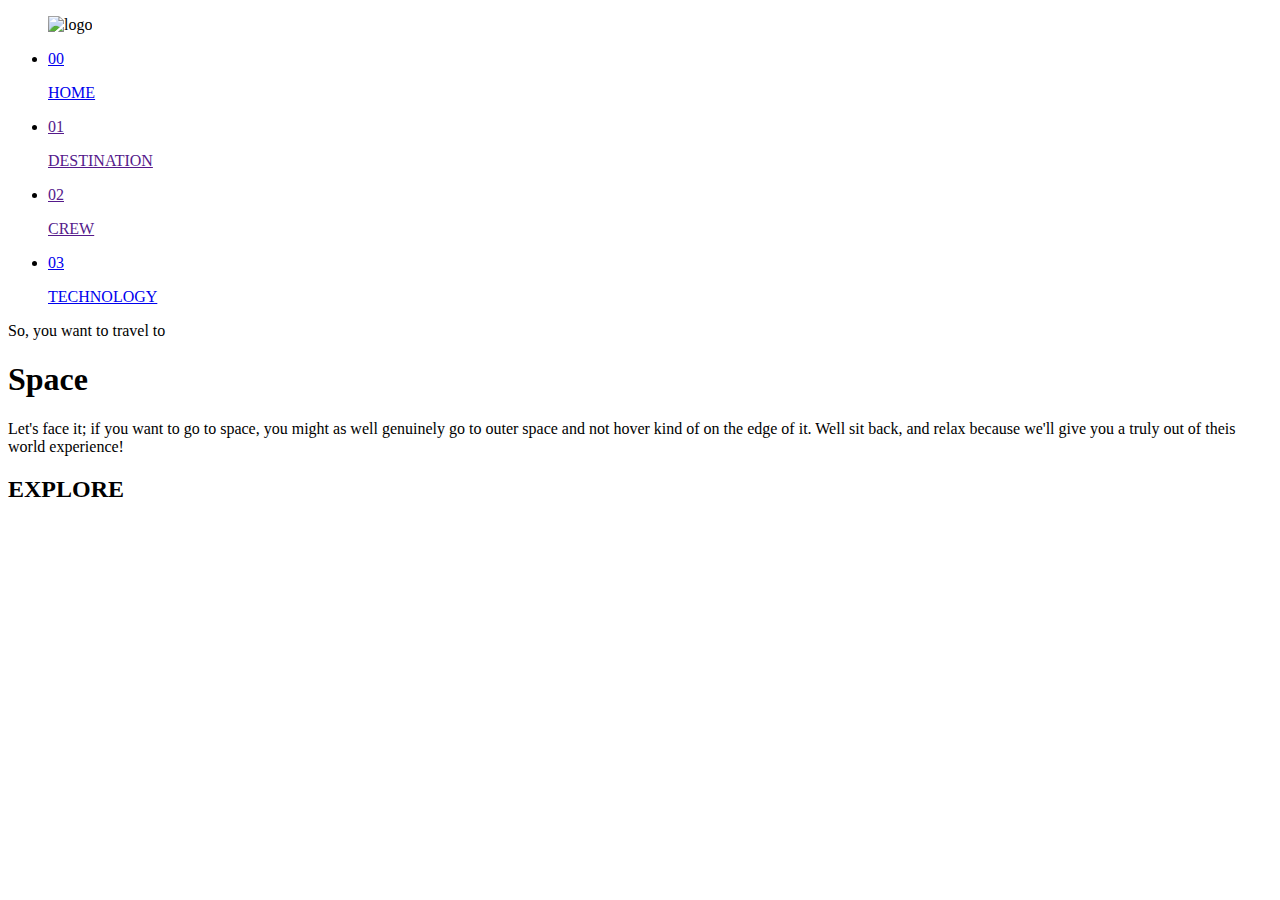
==== index.html @ 0e33513e "please work" ====
<!DOCTYPE html>
<html lang="en">
  <head>
    <meta charset="UTF-8" />
    <meta name="viewport" content="width=device-width, initial-scale=1.0" />
    <title>Space-Tourism</title>
    <link rel="preconnect" href="https://fonts.googleapis.com" />
    <link rel="preconnect" href="https://fonts.gstatic.com" crossorigin />
    <link
      href="https://fonts.googleapis.com/css2?family=Nanum+Myeongjo&family=PT+Serif:wght@400;700&family=Roboto+Condensed:wght@400;700&display=swap"
      rel="stylesheet"
    />
    <link rel="stylesheet" href="main.css" />
    <link rel="stylesheet" href="main_page_text.css" />
    <link rel="stylesheet" href="explore_circle.css" />
  </head>
  <body>
    <nav>
      <ul>
        <img class="logo" src="./starter-code/assets/logo.svg" alt="logo" />
        <div class="line"></div>
        <li>
          <a href="./index.html">
            <p class="nav-numbers nav-01">00</p>
            <p class="nav-home">HOME</p></a
          >
        </li>
        <li>
          <a href="">
            <p class="nav-numbers nav-02">01</p>
            <p class="nav-destination">DESTINATION</p></a
          >
        </li>
        <li>
          <a href="">
            <p class="nav-numbers nav-03">02</p>
            <p class="nav-crew">CREW</p></a
          >
        </li>
        <li>
          <a href="./3_technology.html">
            <p class="nav-numbers nav-04">03</p>
            <p class="nav-technology">TECHNOLOGY</p></a
          >
        </li>
      </ul>
    </nav>
    <main>
      <div class="text-parent">
        <p class="text">So, you want to travel to</p>
        <h1 class="text">Space</h1>
        <p class="text-paragraph">
          Let's face it; if you want to go to space, you might as well genuinely
          go to outer space and not hover kind of on the edge of it. Well sit
          back, and relax because we'll give you a truly out of theis world
          experience!
        </p>
      </div>
      <div class="explore-button">
        <h2>EXPLORE</h2>
      </div>
    </main>
  </body>
  <script type="module" src="/script.js"></script>
</html>
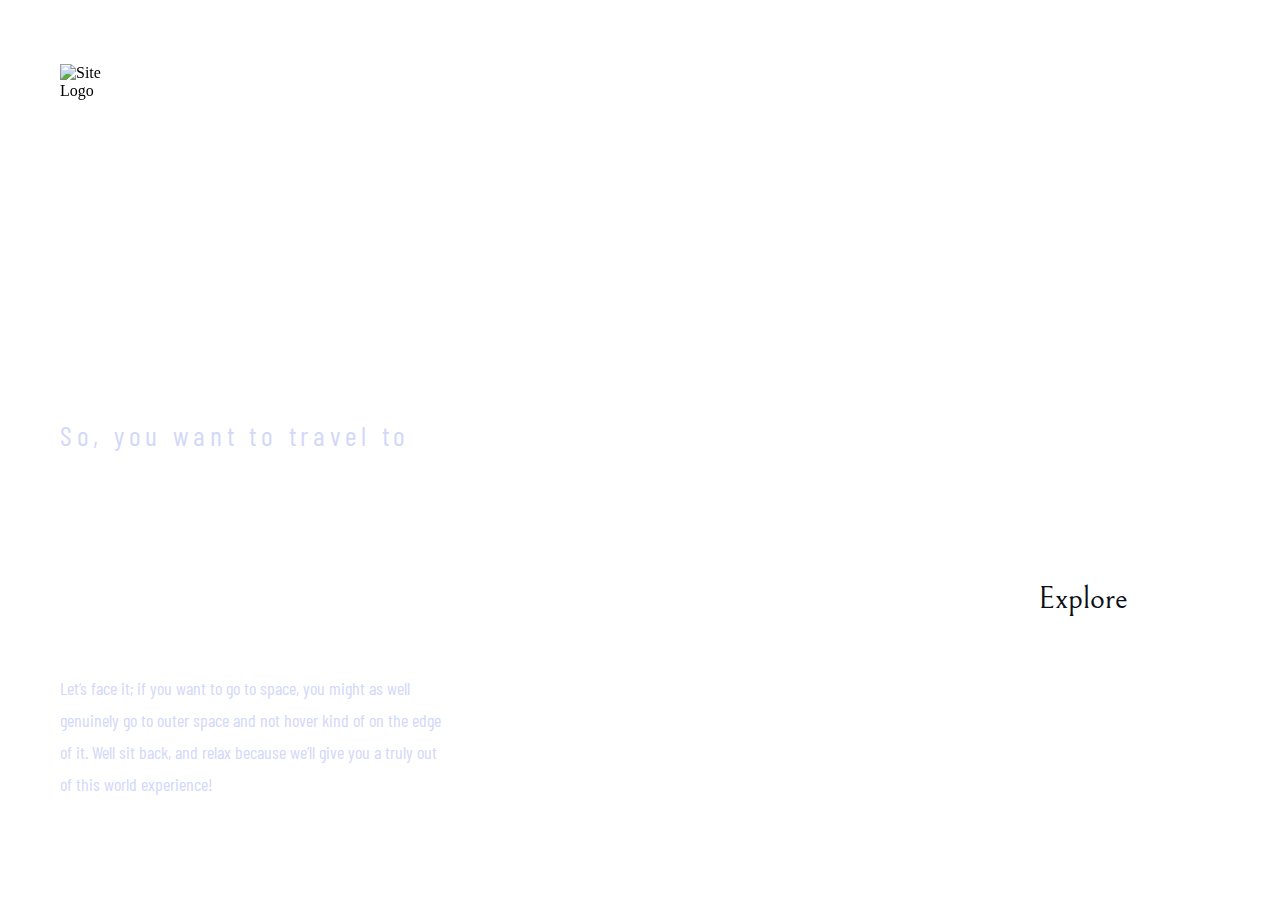
==== commit cd536f00: "Modifications to the home page" ====
--- a/index.html
+++ b/index.html
@@ -3,63 +3,71 @@
   <head>
     <meta charset="UTF-8" />
     <meta name="viewport" content="width=device-width, initial-scale=1.0" />
-    <title>Space-Tourism</title>
-    <link rel="preconnect" href="https://fonts.googleapis.com" />
-    <link rel="preconnect" href="https://fonts.gstatic.com" crossorigin />
-    <link
-      href="https://fonts.googleapis.com/css2?family=Nanum+Myeongjo&family=PT+Serif:wght@400;700&family=Roboto+Condensed:wght@400;700&display=swap"
+    <title> Space-Tourism </title>
+
+    <link 
+      href="https://fonts.googleapis.com/css2?family=Barlow+Condensed:ital,wght@0,100;0,200;0,300;0,400;0,500;0,600;0,700;0,800;0,900;1,100;1,200;1,300;1,400;1,500;1,600;1,700;1,800;1,900&display=swap" 
       rel="stylesheet"
-    />
+    >
+    <link href="https://fonts.googleapis.com/css2?family=Bellefair&display=swap" rel="stylesheet">
     <link rel="stylesheet" href="main.css" />
-    <link rel="stylesheet" href="main_page_text.css" />
-    <link rel="stylesheet" href="explore_circle.css" />
+    <link rel="stylesheet" href="./home.css" />
   </head>
   <body>
-    <nav>
-      <ul>
-        <img class="logo" src="./starter-code/assets/logo.svg" alt="logo" />
+
+    <!-- Start Header -->
+    <header>
+      <div class="container">
+        <img src="./starter-code/assets/logo.svg" alt="Site Logo" class="logo" />
         <div class="line"></div>
-        <li>
-          <a href="./index.html">
-            <p class="nav-numbers nav-01">00</p>
-            <p class="nav-home">HOME</p></a
-          >
-        </li>
-        <li>
-          <a href="">
-            <p class="nav-numbers nav-02">01</p>
-            <p class="nav-destination">DESTINATION</p></a
-          >
-        </li>
-        <li>
-          <a href="">
-            <p class="nav-numbers nav-03">02</p>
-            <p class="nav-crew">CREW</p></a
-          >
-        </li>
-        <li>
-          <a href="./3_technology.html">
-            <p class="nav-numbers nav-04">03</p>
-            <p class="nav-technology">TECHNOLOGY</p></a
-          >
-        </li>
-      </ul>
-    </nav>
-    <main>
-      <div class="text-parent">
-        <p class="text">So, you want to travel to</p>
-        <h1 class="text">Space</h1>
-        <p class="text-paragraph">
-          Let's face it; if you want to go to space, you might as well genuinely
-          go to outer space and not hover kind of on the edge of it. Well sit
-          back, and relax because we'll give you a truly out of theis world
-          experience!
-        </p>
+        <nav>
+          <img src="./assets/shared/icon-close.svg" class="close-menu" alt="" />
+          <ul>
+            <li class="active">
+              <a href="./index.html"><b>00</b> Home</a>
+            </li>
+            <li>
+              <a href="./destination-moon.html"><b>01</b> Destination</a>
+            </li>
+            <li>
+              <a href="./crew-commander.html"><b>02</b> Crew</a>
+            </li>
+            <li>
+              <a href="./technology-vehicle.html"><b>03</b> Technology</a>
+            </li>
+          </ul>
+        </nav>
+        <img
+          src="./assets/shared/icon-hamburger.svg"
+          class="open-menu"
+          alt=""
+        />
       </div>
-      <div class="explore-button">
-        <h2>EXPLORE</h2>
+      <div class="blure_back"></div>
+    </header>
+    <!-- End Header -->
+
+    <!-- Start Body Section -->
+    <section class="landing">
+      <div class="container">
+        <div class="content">
+          <h1>
+            So, you want to travel to
+            <br />
+            <span>Space</span>
+          </h1>
+          <p>
+            Let’s face it; if you want to go to space, you might as well
+            genuinely go to outer space and not hover kind of on the edge of it.
+            Well sit back, and relax because we’ll give you a truly out of this
+            world experience!
+          </p>
+        </div>
+        <a href="#">Explore</a>
       </div>
-    </main>
+    </section>
+    <!-- End Body Section -->
+
   </body>
   <script type="module" src="/script.js"></script>
 </html>
--- a/main.css
+++ b/main.css
@@ -0,0 +1,219 @@
+:root {
+  --main-color: #0b0d17;
+  --secend-color: #d2d8f9;
+  --hover-color: #85868b;
+  --main-padding-top: 100px;
+  --main-padding-bottom: 100px;
+  --main-font: "Barlow Condensed", sans-serif;
+  --secend-font: "Bellefair", serif;
+}
+* {
+  box-sizing: border-box;
+  padding: 0;
+  margin: 0;
+}
+section {
+  width: 100vw;
+  min-height: 100vh;
+  position: absolute;
+  top: 0;
+  left: 0;
+}
+
+body {
+  overflow-x: hidden;
+  font-weight: 400;
+}
+.main-title {
+  color: #fff;
+  font-size: 28px;
+  font-family: var(--main-font);
+  font-weight: 400;
+  letter-spacing: 4.72px;
+  margin-bottom: 64px;
+}
+.main-title b {
+  margin-right: 28px;
+  color: #979797;
+}
+@media (max-width: 576px) {
+  .main-title {
+    font-size: 16px;
+    text-align: center;
+  }
+}
+.container {
+  margin: 0 auto;
+  padding: 0 15px;
+}
+/* Small devices */
+@media (min-width: 576px) {
+  .container {
+    width: 560px;
+  }
+}
+/* Medium devices */
+@media (min-width: 768px) {
+  .container {
+    width: 750px;
+  }
+}
+/* Extra large devices */
+@media (min-width: 1200px) {
+  .container {
+    width: 1190px;
+  }
+}
+ul {
+  list-style: none;
+}
+a {
+  text-decoration: none;
+}
+/* End Main Rules */
+
+/* Start Header */
+header {
+  height: 96px;
+  margin: 40px 0 0;
+  position: relative;
+  z-index: 9999;
+}
+header .container {
+  height: 100%;
+  display: flex;
+  justify-content: space-between;
+  align-items: center;
+  position: relative;
+  z-index: 9;
+}
+header .logo {
+  width: 48px;
+  height: 48px;
+}
+header .line {
+  width: 473px;
+  height: 1px;
+  background-color: #fff;
+}
+header .open-menu,
+header .close-menu {
+  display: none;
+}
+header nav ul {
+  display: flex;
+  gap: 48px;
+  height: 96px;
+}
+header nav ul li {
+  display: flex;
+  align-items: center;
+  position: relative;
+  height: 100%;
+}
+header ul li::before {
+  content: "";
+  width: 0%;
+  height: 3px;
+  position: absolute;
+  bottom: 0;
+  right: 0;
+  transition: all 0.3s linear;
+}
+header ul li:hover::before {
+  background-color: var(--hover-color);
+  width: 100%;
+}
+header ul li.active::before {
+  width: 100%;
+  background-color: #fff;
+}
+header ul li a {
+  font-family: var(--main-font);
+  font-size: 16px;
+  color: #fff;
+}
+header ul li a b {
+  margin-right: 11px;
+}
+header .blure_back {
+  width: 830px;
+  height: 96px;
+  background: rgba(255, 255, 255, 0.04);
+  backdrop-filter: blur(81.5485px);
+  position: absolute;
+  top: 0;
+  right: 0;
+}
+@media (max-width: 1100px) {
+  header .line {
+    display: none;
+  }
+}
+@media (max-width: 768px) {
+  header {
+    margin: 0;
+  }
+  header ul li a b {
+    display: none;
+  }
+  header .blure_back {
+    width: 450px;
+  }
+}
+@media (max-width: 576px) {
+  header nav {
+    height: 100vh;
+    width: 80%;
+    position: absolute;
+    top: 0;
+    right: 0;
+    background: rgba(255, 255, 255, 0.04);
+    backdrop-filter: blur(81.5485px);
+    display: flex;
+    flex-direction: column;
+    opacity: 0;
+    transition: 0.3s linear;
+    pointer-events: none;
+  }
+  header nav .close-menu {
+    display: block;
+    width: 19.9px;
+    margin-top: 34px;
+    margin-bottom: 65px;
+    margin-right: 26.5px;
+    align-self: flex-end;
+    cursor: pointer;
+  }
+  header .open-menu {
+    display: block;
+    cursor: pointer;
+  }
+  header nav.active {
+    opacity: 1;
+    pointer-events: all;
+  }
+  header nav ul {
+    flex-direction: column;
+    height: 100%;
+  }
+  header nav ul li {
+    height: 19px;
+  }
+  header ul li::before {
+    height: 100%;
+    width: 3px;
+  }
+  header ul li.active::before {
+    height: 100%;
+    width: 5px;
+  }
+  header ul li a b {
+    display: inline;
+    margin-left: 32px;
+  }
+  header .blure_back {
+    display: none;
+  }
+}
+/* End Header */
--- a/home.css
+++ b/home.css
@@ -0,0 +1,115 @@
+/* Start Landing */
+.landing {
+  background-image: url(./starter-code/home/assets/background-home-desktop.jpg);
+  background-position: center;
+  background-size: cover;
+  display: flex;
+  padding-top: calc(136px + 76px);
+}
+
+.landing .container {
+  display: flex;
+  justify-content: space-between;
+  align-items: flex-end;
+  padding-bottom: var(--main-padding-bottom);
+}
+
+.landing .container .content {
+  width: 382px;
+}
+
+.landing .container h1 {
+  font-size: 28px;
+  font-family: var(--main-font);
+  color: var(--secend-color);
+  font-weight: 400;
+  letter-spacing: 4.72px;
+}
+
+.landing .container h1 span {
+  font-family: var(--secend-font);
+  font-size: 150px;
+  color: #fff;
+  text-transform: uppercase;
+  display: inline-block;
+  margin: 24px 0;
+  letter-spacing: 0;
+}
+
+.landing .container p {
+  font-size: 18px;
+  color: var(--secend-color);
+  font-family: var(--main-font);
+  font-weight: 400;
+  letter-spacing: 0;
+  line-height: 32px;
+}
+
+.landing .container a {
+  display: flex;
+  justify-content: center;
+  align-items: center;
+  width: 274px;
+  height: 274px;
+  background-color: #fff;
+  border-radius: 50%;
+  font-family: var(--secend-font);
+  font-size: 32px;
+  position: relative;
+  color: var(--main-color);
+  z-index: 5;
+  margin-bottom: 65px;
+}
+
+.landing .container a::before {
+  content: "";
+  position: absolute;
+  top: 50%;
+  left: 50%;
+  transform: translate(-50%, -50%);
+  height: 0px;
+  width: 0px;
+  z-index: 3;
+  border-radius: 50%;
+  background-color: rgba(255, 255, 255, 0.1);
+  transition: 0.3s linear;
+}
+
+.landing .container a:hover::before {
+  height: 450px;
+  width: 450px;
+}
+
+/* Tablet Divice */
+@media (max-width: 768px) {
+  .landing {
+    background-image: url(./starter-code/home/assets/background-home-tablet.jpg);
+  }
+  .landing .container {
+    flex-direction: column;
+    align-items: center;
+  }
+  .landing .container h1 {
+    text-align: center;
+  }
+  .landing .container p {
+    margin-bottom: 156px;
+  }
+}
+
+/* Phone Divice */
+@media (max-width: 576px) {
+  .landing {
+    background-image: url(./starter-code/home/assets/background-home-mobile.jpg);
+  }
+  .landing .container .content {
+    width: 327px;
+  }
+  .landing .container h1 span {
+    font-size: 80px;
+  }
+  .landing .container p {
+    font-size: 15px;
+  }
+}
+/* End Landing */